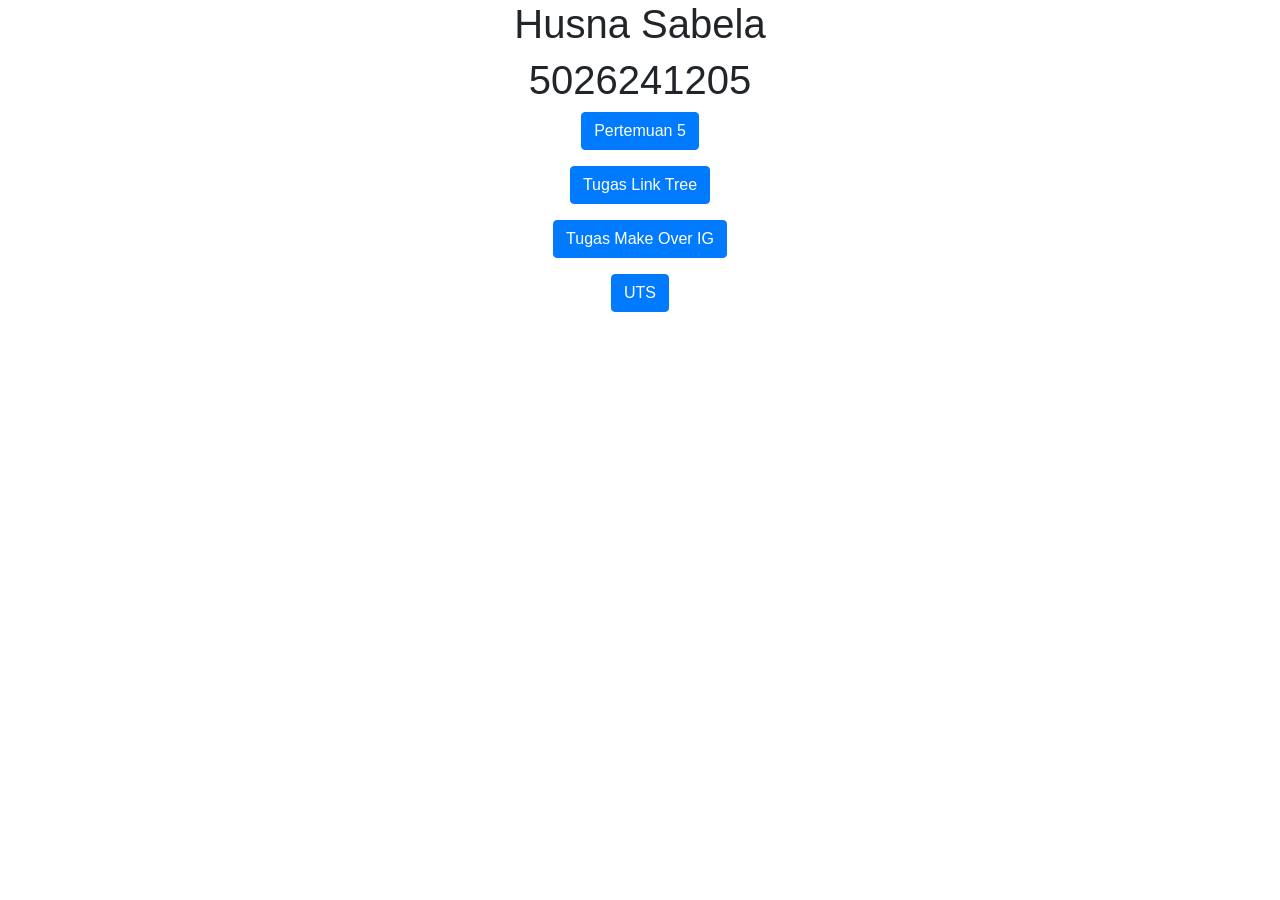
==== index.html @ 955a659b "Pertemuan 5" ====
<!DOCTYPE html>
<html lang="en">
<head>
  <title>Bootstrap 4 Example</title>
  <meta charset="utf-8">
  <meta name="viewport" content="width=device-width, initial-scale=1">
  <link rel="stylesheet" href="https://cdn.jsdelivr.net/npm/bootstrap@4.6.2/dist/css/bootstrap.min.css">
  <script src="https://cdn.jsdelivr.net/npm/jquery@3.7.1/dist/jquery.slim.min.js"></script>
  <script src="https://cdn.jsdelivr.net/npm/popper.js@1.16.1/dist/umd/popper.min.js"></script>
  <script src="https://cdn.jsdelivr.net/npm/bootstrap@4.6.2/dist/js/bootstrap.bundle.min.js"></script>
</head>
<body>

<div class="container">
    <center>
        <h1>Husna Sabela</h1>
        <h1>5026241205</h1>
        <p><a href="pertemuan5.html" target="_blank"><button class="btn btn-primary">Pertemuan 5</button></a></p>
        <p><a href="linktree.html" target="_blank"><button class="btn btn-primary">Tugas Link Tree</button></a></p>
        <p><a href="" target="_blank"><button class="btn btn-primary">Tugas Make Over IG</button></a></p>
        <p><a href="" target="_blank"><button class="btn btn-primary">UTS</button></a>
    </center>
</div>

</body>
</html>
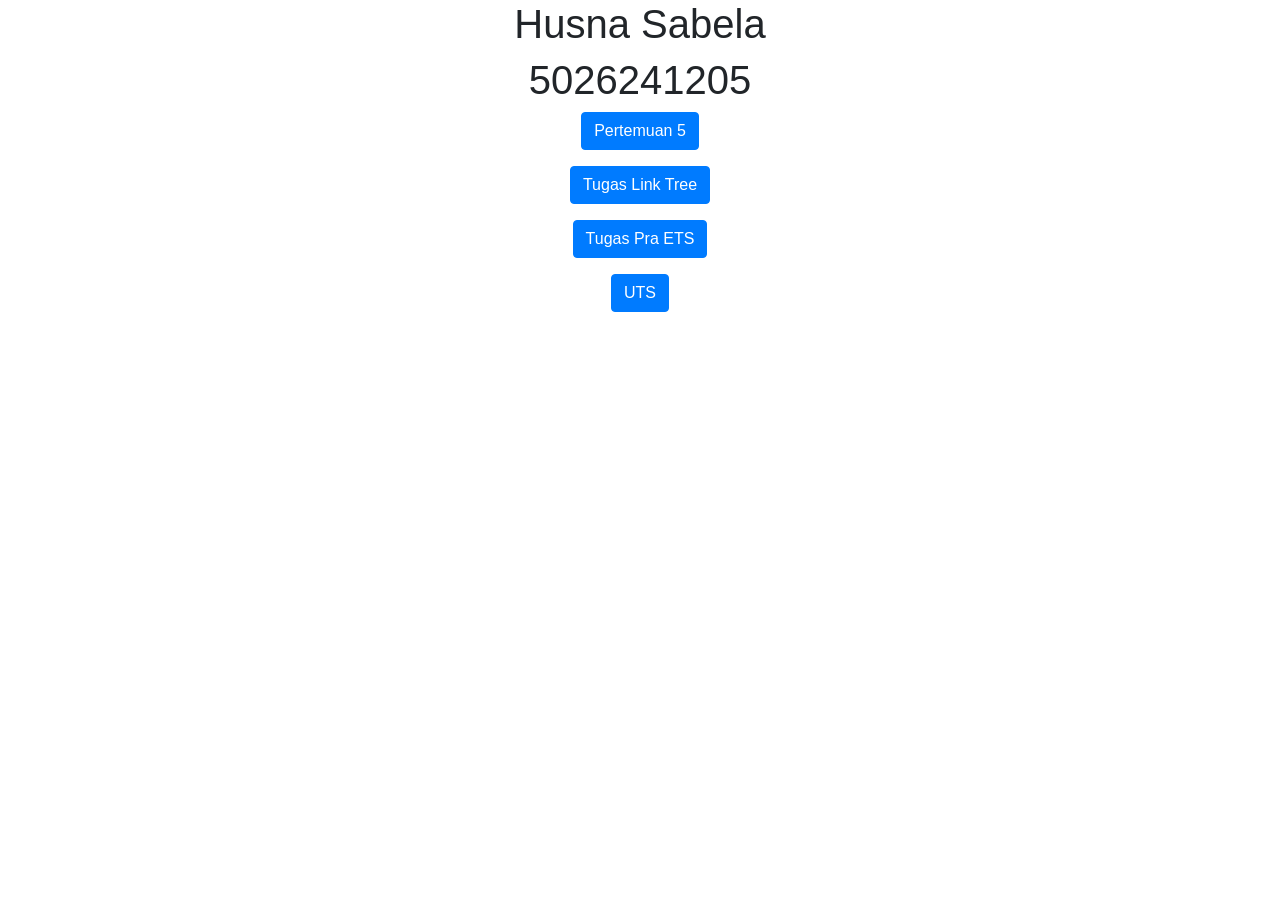
==== commit cb1a4358: "Tugas pra ETS" ====
--- a/index.html
+++ b/index.html
@@ -17,7 +17,7 @@
         <h1>5026241205</h1>
         <p><a href="pertemuan5.html" target="_blank"><button class="btn btn-primary">Pertemuan 5</button></a></p>
         <p><a href="linktree.html" target="_blank"><button class="btn btn-primary">Tugas Link Tree</button></a></p>
-        <p><a href="" target="_blank"><button class="btn btn-primary">Tugas Make Over IG</button></a></p>
+        <p><a href="tugas_ets.html" target="_blank"><button class="btn btn-primary">Tugas Pra ETS</button></a></p>
         <p><a href="" target="_blank"><button class="btn btn-primary">UTS</button></a>
     </center>
 </div>
